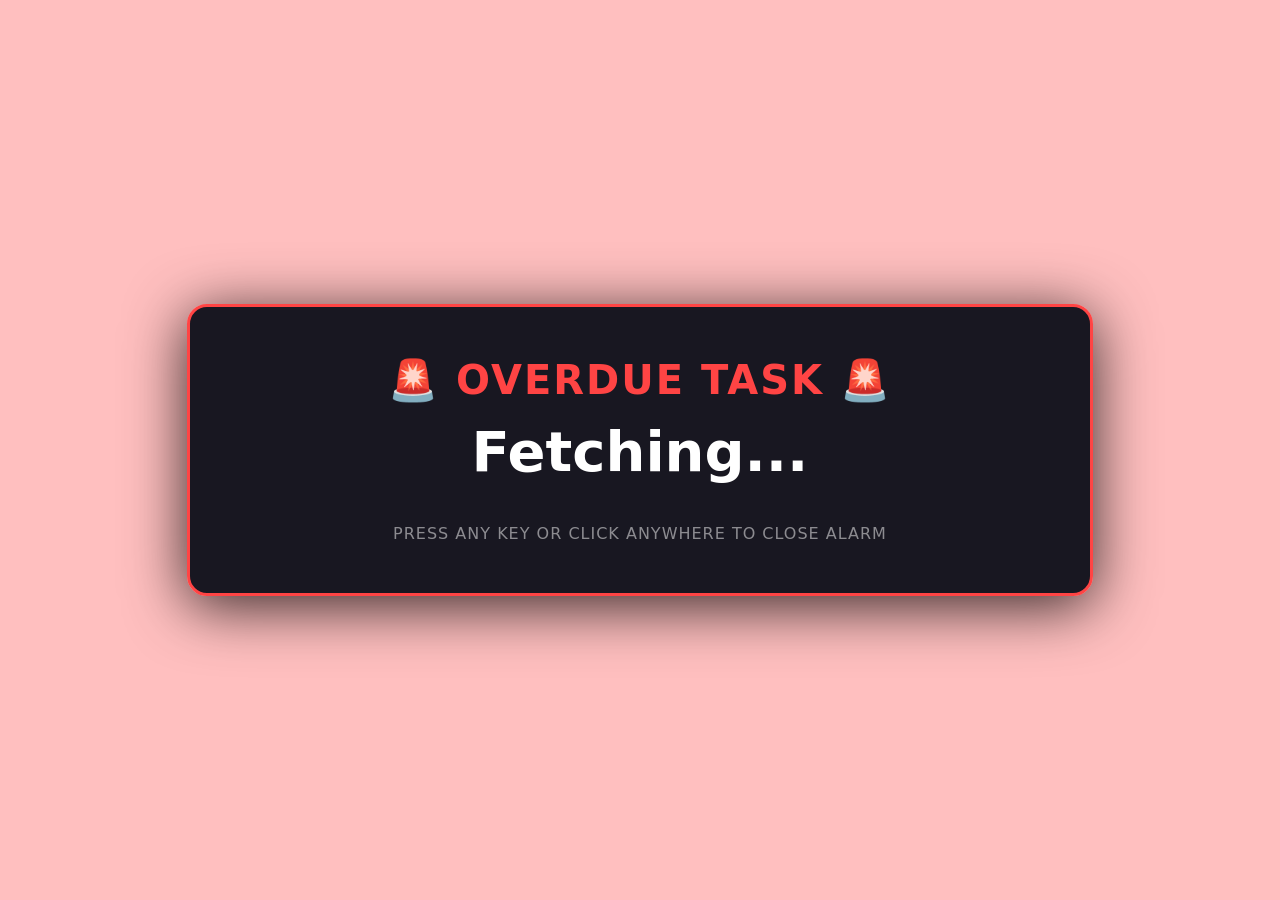
==== ui/alert.html @ 0c42dc2f "cfg cache rust cicd + adjust notification effect" ====
<!DOCTYPE html>
<html>
<head>
  <style>
    body {
      margin: 0; padding: 0; overflow: hidden;
      /* Smooth transparent flashing overlay spanning all monitors */
      background: rgba(255, 0, 0, 0.25);
      display: flex; align-items: center; justify-content: center;
      height: 100vh; width: 100vw;
      font-family: 'Inter', system-ui, sans-serif;
      animation: pulse 0.7s infinite alternate;
    }
    @keyframes pulse {
      0% { background: rgba(255, 0, 0, 0.2); }
      100% { background: rgba(255, 0, 0, 0.6); }
    }
    .card {
      background: rgba(20, 20, 30, 0.98);
      border: 3px solid #ff4444; border-radius: 20px;
      padding: 50px; text-align: center; color: white;
      box-shadow: 0 10px 60px rgba(0,0,0,0.8);
      max-width: 800px; width: 80%;
      animation: popIn 0.3s ease-out forwards;
    }
    @keyframes popIn {
      0% { transform: scale(0.8); opacity: 0; }
      100% { transform: scale(1); opacity: 1; }
    }
    h1 { color: #ff4444; font-size: 40px; margin: 0 0 15px 0; letter-spacing: 2px; }
    h2 { font-size: 56px; margin: 0 0 25px 0; }
    p { font-size: 24px; color: #ddd; margin-bottom: 40px; }
    .hint { margin-top: 40px; font-size: 16px; opacity: 0.5; letter-spacing: 1px; }
  </style>
</head>
<body>
  <div class="card">
    <h1>🚨 OVERDUE TASK 🚨</h1>
    <h2 id="title">Fetching...</h2>
    <p id="desc"></p>
    <div class="hint">PRESS ANY KEY OR CLICK ANYWHERE TO CLOSE ALARM</div>
  </div>

  <script>
    const { listen } = window.__TAURI__.event;
    const { invoke } = window.__TAURI__.core;

    let osc, ctx;
    function playAlarm() {
        ctx = new (window.AudioContext || window.webkitAudioContext)();
        osc = ctx.createOscillator();
        const gainNode = ctx.createGain();
        osc.type = 'square';
        let freq = 800;
        setInterval(() => {
            if(!osc) return;
            freq = freq === 800 ? 1100 : 800;
            osc.frequency.setValueAtTime(freq, ctx.currentTime);
        }, 150);
        gainNode.gain.value = 0.25;
        osc.connect(gainNode);
        gainNode.connect(ctx.destination);
        osc.start();
    }

    // Auto play audio
    playAlarm();

    listen('set-task', (event) => {
        const task = event.payload;
        document.getElementById('title').textContent = task.title;
        document.getElementById('desc').textContent = task.description || '';
    });

    const forceClose = async () => {
        if(osc) { osc.stop(); osc = null; }
        if(ctx) { ctx.close(); }
        await invoke('close_alert');
    };
    
    document.addEventListener('keydown', forceClose);
    document.addEventListener('mousedown', forceClose);
  </script>
</body>
</html>
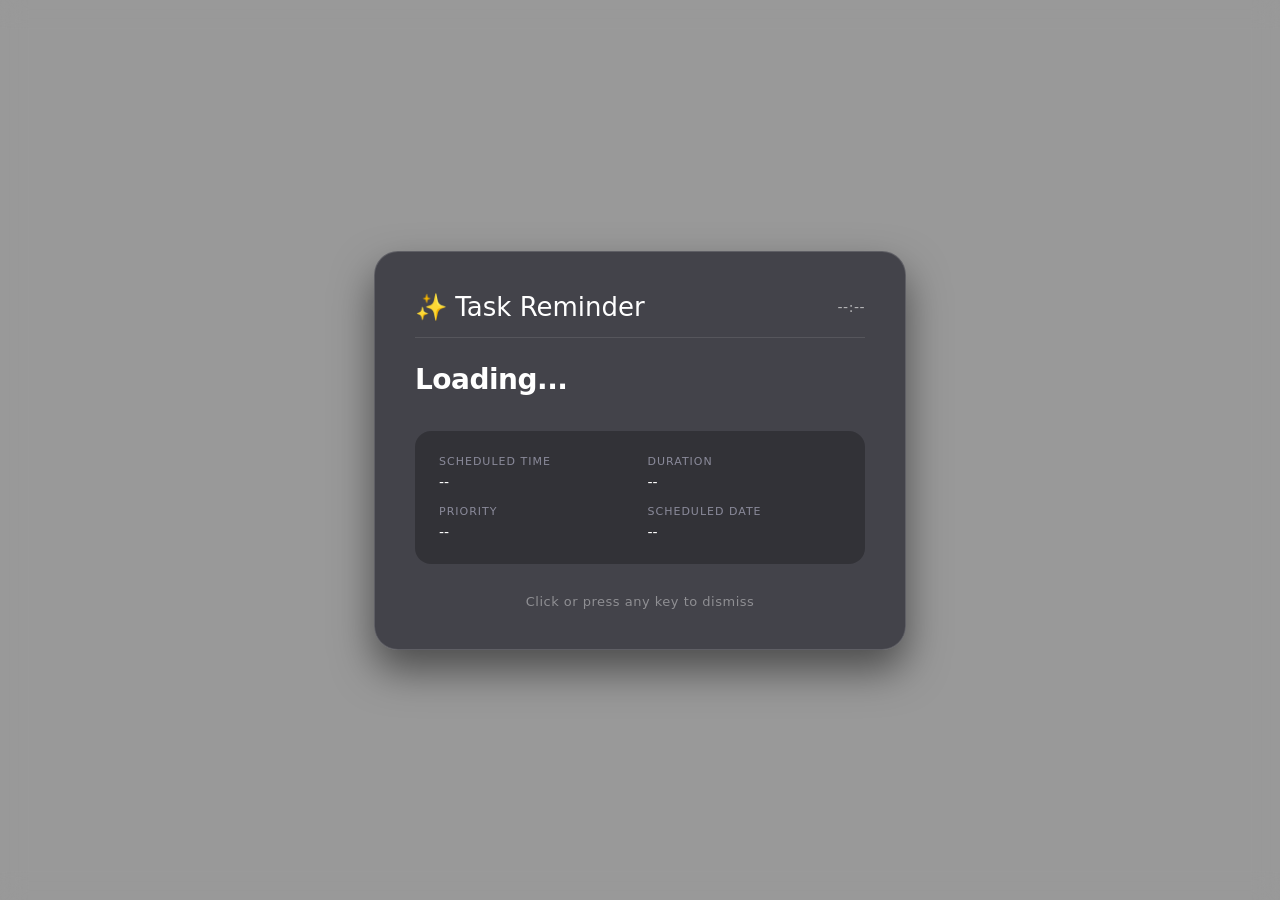
==== commit a9f03c77: "change on notification effect" ====
--- a/ui/alert.html
+++ b/ui/alert.html
@@ -1,85 +1,228 @@
 <!DOCTYPE html>
 <html>
+
 <head>
-  <style>
-    body {
-      margin: 0; padding: 0; overflow: hidden;
-      /* Smooth transparent flashing overlay spanning all monitors */
-      background: rgba(255, 0, 0, 0.25);
-      display: flex; align-items: center; justify-content: center;
-      height: 100vh; width: 100vw;
-      font-family: 'Inter', system-ui, sans-serif;
-      animation: pulse 0.7s infinite alternate;
-    }
-    @keyframes pulse {
-      0% { background: rgba(255, 0, 0, 0.2); }
-      100% { background: rgba(255, 0, 0, 0.6); }
-    }
-    .card {
-      background: rgba(20, 20, 30, 0.98);
-      border: 3px solid #ff4444; border-radius: 20px;
-      padding: 50px; text-align: center; color: white;
-      box-shadow: 0 10px 60px rgba(0,0,0,0.8);
-      max-width: 800px; width: 80%;
-      animation: popIn 0.3s ease-out forwards;
-    }
-    @keyframes popIn {
-      0% { transform: scale(0.8); opacity: 0; }
-      100% { transform: scale(1); opacity: 1; }
-    }
-    h1 { color: #ff4444; font-size: 40px; margin: 0 0 15px 0; letter-spacing: 2px; }
-    h2 { font-size: 56px; margin: 0 0 25px 0; }
-    p { font-size: 24px; color: #ddd; margin-bottom: 40px; }
-    .hint { margin-top: 40px; font-size: 16px; opacity: 0.5; letter-spacing: 1px; }
-  </style>
+    <style>
+        body {
+            margin: 0;
+            padding: 0;
+            overflow: hidden;
+            /* Soft elegant glassmorphism overlay */
+            background: rgba(0, 0, 0, 0.4);
+            backdrop-filter: blur(12px);
+            -webkit-backdrop-filter: blur(12px);
+            display: flex;
+            align-items: center;
+            justify-content: center;
+            height: 100vh;
+            width: 100vw;
+            font-family: 'Inter', system-ui, sans-serif;
+            animation: fadeIn 0.4s ease-out forwards;
+            color: #fff;
+        }
+
+        @keyframes fadeIn {
+            0% {
+                opacity: 0;
+            }
+
+            100% {
+                opacity: 1;
+            }
+        }
+
+        .card {
+            background: rgba(30, 30, 40, 0.7);
+            border: 1px solid rgba(255, 255, 255, 0.15);
+            border-radius: 24px;
+            padding: 40px;
+            text-align: left;
+            box-shadow: 0 20px 40px rgba(0, 0, 0, 0.5);
+            width: 450px;
+            animation: slideUp 0.6s cubic-bezier(0.16, 1, 0.3, 1) forwards;
+            transform: translateY(40px);
+            opacity: 0;
+        }
+
+        @keyframes slideUp {
+            100% {
+                transform: translateY(0);
+                opacity: 1;
+            }
+        }
+
+        .header-row {
+            display: flex;
+            justify-content: space-between;
+            align-items: center;
+            margin-bottom: 25px;
+            border-bottom: 1px solid rgba(255, 255, 255, 0.1);
+            padding-bottom: 15px;
+        }
+
+        .time-now {
+            font-size: 14px;
+            opacity: 0.6;
+            font-weight: 500;
+            letter-spacing: 0.5px;
+        }
+
+        .icon {
+            font-size: 26px;
+        }
+
+        h2 {
+            font-size: 28px;
+            margin: 0 0 10px 0;
+            font-weight: 600;
+            letter-spacing: -0.5px;
+        }
+
+        p.desc {
+            font-size: 15px;
+            color: #b5b5c3;
+            margin: 0 0 35px 0;
+            line-height: 1.5;
+        }
+
+        .info-grid {
+            display: grid;
+            grid-template-columns: 1fr 1fr;
+            gap: 15px;
+            background: rgba(0, 0, 0, 0.25);
+            padding: 24px;
+            border-radius: 16px;
+            margin-bottom: 30px;
+        }
+
+        .info-item {
+            display: flex;
+            flex-direction: column;
+        }
+
+        .info-label {
+            font-size: 11px;
+            text-transform: uppercase;
+            letter-spacing: 1px;
+            color: #8a8a9a;
+            margin-bottom: 6px;
+        }
+
+        .info-value {
+            font-size: 14px;
+            font-weight: 500;
+        }
+
+        .hint {
+            text-align: center;
+            font-size: 13px;
+            opacity: 0.4;
+            letter-spacing: 0.5px;
+        }
+    </style>
 </head>
+
 <body>
-  <div class="card">
-    <h1>🚨 OVERDUE TASK 🚨</h1>
-    <h2 id="title">Fetching...</h2>
-    <p id="desc"></p>
-    <div class="hint">PRESS ANY KEY OR CLICK ANYWHERE TO CLOSE ALARM</div>
-  </div>
-
-  <script>
-    const { listen } = window.__TAURI__.event;
-    const { invoke } = window.__TAURI__.core;
-
-    let osc, ctx;
-    function playAlarm() {
-        ctx = new (window.AudioContext || window.webkitAudioContext)();
-        osc = ctx.createOscillator();
-        const gainNode = ctx.createGain();
-        osc.type = 'square';
-        let freq = 800;
-        setInterval(() => {
-            if(!osc) return;
-            freq = freq === 800 ? 1100 : 800;
-            osc.frequency.setValueAtTime(freq, ctx.currentTime);
-        }, 150);
-        gainNode.gain.value = 0.25;
-        osc.connect(gainNode);
-        gainNode.connect(ctx.destination);
-        osc.start();
-    }
-
-    // Auto play audio
-    playAlarm();
-
-    listen('set-task', (event) => {
-        const task = event.payload;
-        document.getElementById('title').textContent = task.title;
-        document.getElementById('desc').textContent = task.description || '';
-    });
-
-    const forceClose = async () => {
-        if(osc) { osc.stop(); osc = null; }
-        if(ctx) { ctx.close(); }
-        await invoke('close_alert');
-    };
-    
-    document.addEventListener('keydown', forceClose);
-    document.addEventListener('mousedown', forceClose);
-  </script>
+    <div class="card">
+        <div class="header-row">
+            <span class="icon">✨ Task Reminder</span>
+            <span class="time-now" id="time-now">--:--</span>
+        </div>
+        <h2 id="title">Loading...</h2>
+        <p class="desc" id="desc"></p>
+
+        <div class="info-grid">
+            <div class="info-item">
+                <span class="info-label">Scheduled Time</span>
+                <span class="info-value" id="schedule-time">--</span>
+            </div>
+            <div class="info-item">
+                <span class="info-label">Duration</span>
+                <span class="info-value" id="duration">--</span>
+            </div>
+            <div class="info-item">
+                <span class="info-label">Priority</span>
+                <span class="info-value" id="priority" style="text-transform: capitalize;">--</span>
+            </div>
+            <div class="info-item">
+                <span class="info-label">Scheduled Date</span>
+                <span class="info-value" id="date">--</span>
+            </div>
+        </div>
+
+        <div class="hint">Click or press any key to dismiss</div>
+    </div>
+
+    <script>
+        const { listen } = window.__TAURI__.event;
+        const { invoke } = window.__TAURI__.core;
+
+        let ctx;
+        function playSoftChime() {
+            ctx = new (window.AudioContext || window.webkitAudioContext)();
+
+            // A soft, elegant bell/chime using pure sine oscillators
+            const playTone = (freq, startTime, duration, vol) => {
+                const osc = ctx.createOscillator();
+                const gain = ctx.createGain();
+                osc.type = 'sine';
+                osc.frequency.value = freq;
+
+                gain.gain.setValueAtTime(0, startTime);
+                gain.gain.linearRampToValueAtTime(vol, startTime + 0.05);
+                gain.gain.exponentialRampToValueAtTime(0.001, startTime + duration);
+
+                osc.connect(gain);
+                gain.connect(ctx.destination);
+                osc.start(startTime);
+                osc.stop(startTime + duration);
+            };
+
+            const now = ctx.currentTime;
+            // Gentle Cmaj7 Arpeggio Bell Ring
+            playTone(523.25, now, 2, 0.4); // C5
+            playTone(659.25, now + 0.08, 2, 0.3); // E5
+            playTone(783.99, now + 0.16, 2.5, 0.25); // G5
+            playTone(987.77, now + 0.28, 3, 0.2); // B5
+        }
+
+        // Auto play aesthetic audio
+        playSoftChime();
+
+        // Update real time clock dynamically
+        const updateTime = () => {
+            document.getElementById('time-now').textContent = new Date().toLocaleTimeString([], { hour: '2-digit', minute: '2-digit' });
+        };
+        updateTime();
+        setInterval(updateTime, 60000);
+
+        // Hydrate DOM with native Rust data payload
+        listen('set-task', (event) => {
+            const task = event.payload;
+            document.getElementById('title').textContent = task.title;
+            document.getElementById('desc').textContent = task.description || 'No description provided.';
+
+            document.getElementById('priority').textContent = task.priority;
+            document.getElementById('duration').textContent = task.duration_minutes ? `${task.duration_minutes} mins` : 'Flexible';
+
+            if (task.due_date) {
+                const dObj = new Date(task.due_date);
+                document.getElementById('date').textContent = dObj.toLocaleDateString();
+                document.getElementById('schedule-time').textContent = dObj.toLocaleTimeString([], { hour: '2-digit', minute: '2-digit' });
+            } else {
+                document.getElementById('date').textContent = 'Flexible';
+                document.getElementById('schedule-time').textContent = 'Anytime';
+            }
+        });
+
+        const forceClose = async () => {
+            if (ctx) { ctx.close(); }
+            await invoke('close_alert');
+        };
+
+        document.addEventListener('keydown', forceClose);
+        document.addEventListener('mousedown', forceClose);
+    </script>
 </body>
-</html>
+
+</html>
